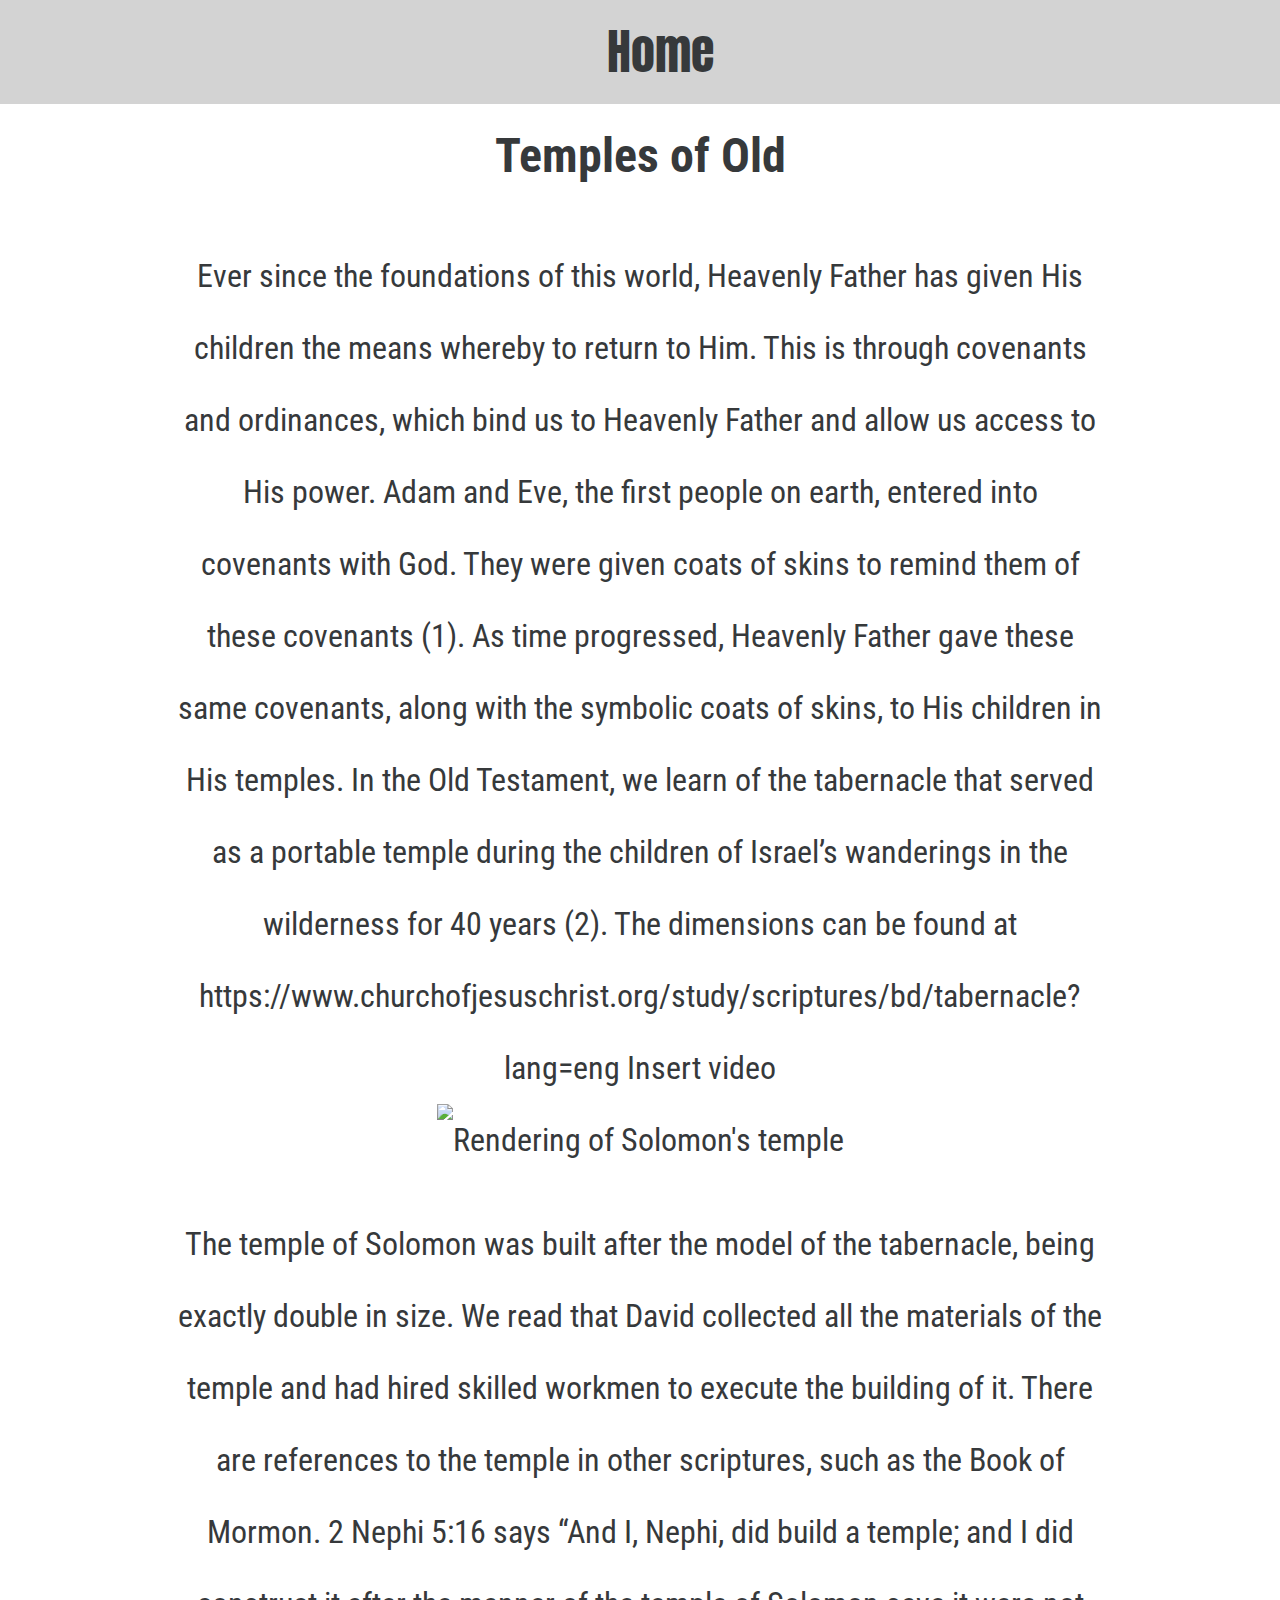
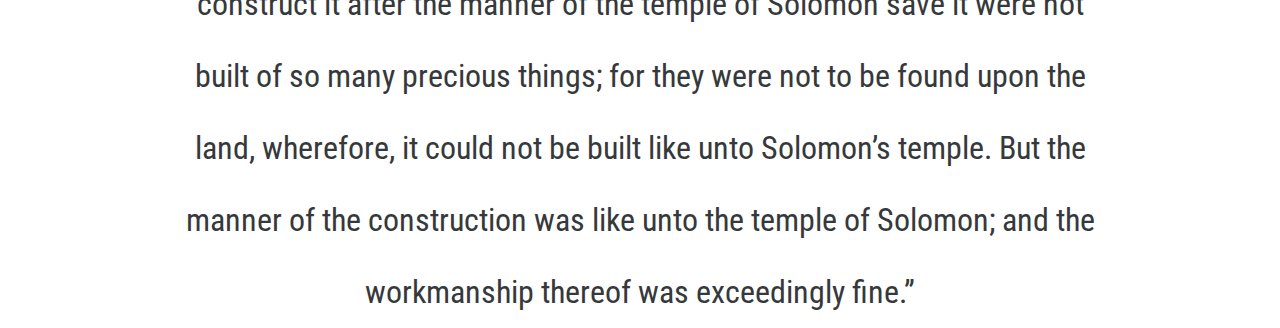
==== card one/cardone.html @ cc6f197f "3rd" ====
<!DOCTYPE html>
<html lang="en">

<head>
  <meta charset="UTF-8">
  <meta http-equiv="X-UA-Compatible" content="IE=edge">
  <meta name="viewport" content="width=device-width, initial-scale=1.0">
  <title>Temples of Old</title>
  <link rel="preconnect" href="https://fonts.googleapis.com">
  <link rel="preconnect" href="https://fonts.gstatic.com" crossorigin>
  <link href="https://fonts.googleapis.com/css2?family=Anton&family=Roboto+Condensed:wght@300&display=swap"
    rel="stylesheet">
  <link rel="stylesheet" href="/main.css">
</head>

<body>
  <header>
    <nav>
      <ul>
        <li><a class="button" href="/index.html">Home</a></li>

      </ul>
    </nav>
  </header>
  <main>
    <h2>
      Temples of Old
    </h2>
    <p>Ever since the foundations of this world, Heavenly Father has given His children the means whereby to return to
      Him. This is through covenants and ordinances, which bind us to Heavenly Father and allow us access to His power.
      Adam and Eve, the first people on earth, entered into covenants with God. They were given coats of skins to remind
      them of these covenants (1).

      As time progressed, Heavenly Father gave these same covenants, along with the symbolic coats of skins, to His
      children in His temples. In the Old Testament, we learn of the tabernacle that served as a portable temple during
      the children of Israel’s wanderings in the wilderness for 40 years (2). The dimensions can be found at
      https://www.churchofjesuschrist.org/study/scriptures/bd/tabernacle?lang=eng

      Insert video</p>
    <img src="https://www.freemason.com/wp-content/uploads/2021/06/king-solomons-temple.jpg"
      alt="Rendering of Solomon's temple" width="736" height="533">
    <p>The temple of Solomon was built after the model of the tabernacle, being exactly double in size. We read that
      David collected all the materials of the temple and had hired skilled workmen to execute the building of it.

      There are references to the temple in other scriptures, such as the Book of Mormon. 2 Nephi 5:16 says “And I,
      Nephi, did build a temple; and I did construct it after the manner of the temple of Solomon save it were not built
      of so many precious things; for they were not to be found upon the land, wherefore, it could not be built like
      unto Solomon’s temple. But the manner of the construction was like unto the temple of Solomon; and the workmanship
      thereof was exceedingly fine.”</p>


  </main>
</body>

</html>
---- main.css ----
:root {
  --color-font: #36393b;
  --color-primary: #a5d8ff;
  --color-secondary: #afd0d6;
  --accent-one: #bfb6bb;
  --accent-two: #c49799;
}

* {
  margin: 0;
  line-height: calc(2em + 0.5rem);
}

*,
*::before,
*::after {
  box-sizing: border-box;
}
body {
  font-family: "Roboto Condensed", sans-serif;
  color: var(--color-font);
  font-size: 2rem;
}
main {
  margin: 0 auto;
  padding: 0 1rem;
  max-width: 60rem;
  text-align: center;
}
h1 {
  color: var(--color-font);
  font-family: "Anton", sans-serif;
  font-size: 5rem;
  margin-bottom: 0.5em;
  margin-top: 2em;
}
.hero img {
  width: 100%;
  height: auto;
}
p {
  margin-top: 2rem;
}
.hero h1 {
  padding-top: 35rem;
  font-size: 4rem;
  line-height: 1;
  text-shadow: 3px 3px 4px black;
}

.hero h1,
.hero p {
  font-family: "Roboto Condensed", serif;
  color: var(--color-secondary);
  margin: 0;
  text-align: center;
}

.hero p {
  font-size: 1.5rem;
  padding-top: 1rem;
}

.hero {
  height: 100vh;
  position: relative;
  object-fit: fill;
}

.hero .text-wrapper {
  position: absolute;
  inset: 0;
  background-color: rgb(0 0 0 / 30%);
}
.hero img {
  height: 100%;
  object-fit: cover;
  object-position: left center;
}

.hero::before {
  content: "";
  position: absolute;
  inset: 0;
  background-image: linear-gradient(
    to bottom,
    rgb(0 0 0 / 0%) 30%,
    rgb(0 0 0 / 90%)
  );
}
header {
  display: block;
  background-color: lightgray;
}
body header nav ul {
  display: flex;
  flex-direction: row;
  justify-content: space-around;
  list-style: none;
}

.button {
  color: var(--color-font);
  font-family: "Anton", sans-serif;
  font-size: 3rem;
  text-decoration: none;
  transition: color 300ms ease;
}
.button[href]:hover {
  color: var(--accent-two);
}

.cards {
  display: flex;
  gap: 1rem;
  margin: 0 0rem;
  padding-top: 5rem;
}
.cards img {
  width: 100%;
  max-width: 100%;
  height: 400px;
  object-fit: cover;
  display: block;
}
.card {
  transition: color 300ms;
  flex: 1 1 0;
  margin-bottom: 10rem;
  text-decoration: none;
  color: var(--color-font);
  text-align: center;
}

.card:hover {
  color: var(--accent-two);
}

footer {
  display: block;
  color: black;
  background-color: lightgray;
  height: 15vh;
  text-align: center;
}

body .panel {
  display: grid;
  grid-template-columns: repeat(2, 1fr);
  grid-template-rows: repeat(1, 1fr);
  padding: 2rem;
  margin-top: 12rem;
}

body .panel .text-wrapper {
  grid-column: 1;
}
body .panel .image-wrapper {
  grid-column: 2;
}
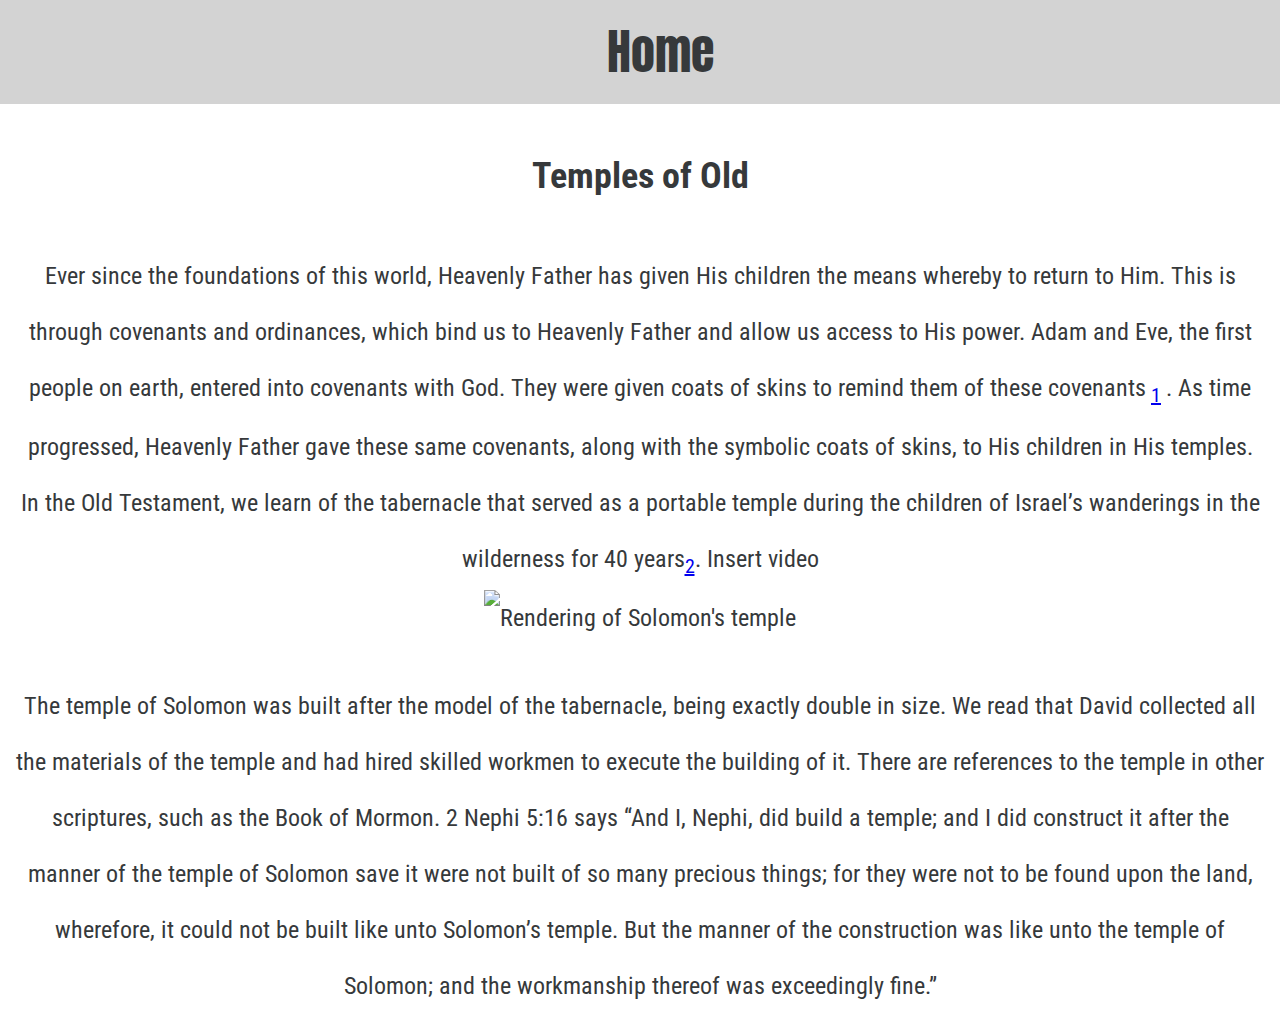
==== commit 66e36d7b: "hero vid" ====
--- a/card one/cardone.html
+++ b/card one/cardone.html
@@ -29,14 +29,19 @@
     <p>Ever since the foundations of this world, Heavenly Father has given His children the means whereby to return to
       Him. This is through covenants and ordinances, which bind us to Heavenly Father and allow us access to His power.
       Adam and Eve, the first people on earth, entered into covenants with God. They were given coats of skins to remind
-      them of these covenants (1).
+      them of these covenants<sub>
+        <a
+          href="https://www.churchofjesuschrist.org/study/liahona/2022/06/digital-only-young-adults/the-temple-garment-a-sacred-reminder-of-the-lord-jesus-christ?lang=eng">1</a>
+      </sub>.
 
       As time progressed, Heavenly Father gave these same covenants, along with the symbolic coats of skins, to His
       children in His temples. In the Old Testament, we learn of the tabernacle that served as a portable temple during
-      the children of Israel’s wanderings in the wilderness for 40 years (2). The dimensions can be found at
-      https://www.churchofjesuschrist.org/study/scriptures/bd/tabernacle?lang=eng
+      the children of Israel’s wanderings in the wilderness for 40 years<sub><a
+          href="https://www.churchofjesuschrist.org/study/scriptures/bd/tabernacle?lang=eng">2</a></sub>.
+      <!-- https://www.churchofjesuschrist.org/study/scriptures/bd/tabernacle?lang=eng -->
 
-      Insert video</p>
+      Insert video
+    </p>
     <img src="https://www.freemason.com/wp-content/uploads/2021/06/king-solomons-temple.jpg"
       alt="Rendering of Solomon's temple" width="736" height="533">
     <p>The temple of Solomon was built after the model of the tabernacle, being exactly double in size. We read that
--- a/main.css
+++ b/main.css
@@ -19,12 +19,12 @@
 body {
   font-family: "Roboto Condensed", sans-serif;
   color: var(--color-font);
-  font-size: 2rem;
+  font-size: 1.5rem;
 }
 main {
   margin: 0 auto;
   padding: 0 1rem;
-  max-width: 60rem;
+  max-width: 80rem;
   text-align: center;
 }
 h1 {
@@ -34,59 +34,55 @@
   margin-bottom: 0.5em;
   margin-top: 2em;
 }
-.hero img {
-  width: 100%;
-  height: auto;
+h2 {
+  padding-top: 2rem;
 }
+ul {
+  list-style: none;
+  text-align: left;
+}
+
 p {
   margin-top: 2rem;
 }
-.hero h1 {
-  padding-top: 35rem;
-  font-size: 4rem;
-  line-height: 1;
-  text-shadow: 3px 3px 4px black;
+
+.hero {
+  position: relative;
+  overflow: hidden;
+  height: 100vh;
+  margin-bottom: 10rem;
+}
+.video-background {
+  background: #000;
+  position: absolute;
+  inset: 0;
+  z-index: -99;
 }
 
-.hero h1,
-.hero p {
-  font-family: "Roboto Condensed", serif;
-  color: var(--color-secondary);
-  margin: 0;
-  text-align: center;
+.video-foreground,
+.video-background iframe {
+  position: absolute;
+  top: 0;
+  left: 0;
+  width: 100%;
+  height: 100%;
+  pointer-events: none;
 }
-
-.hero p {
-  font-size: 1.5rem;
-  padding-top: 1rem;
-}
-
-.hero {
-  height: 100vh;
-  position: relative;
-  object-fit: fill;
-}
-
 .hero .text-wrapper {
   position: absolute;
-  inset: 0;
-  background-color: rgb(0 0 0 / 30%);
-}
-.hero img {
-  height: 100%;
-  object-fit: cover;
-  object-position: left center;
-}
+  top: 0;
+  left: 0;
+  right: 0;
+  bottom: 0;
+  background-color: rgba(0, 0, 0, 0.4);
 
-.hero::before {
-  content: "";
-  position: absolute;
-  inset: 0;
-  background-image: linear-gradient(
-    to bottom,
-    rgb(0 0 0 / 0%) 30%,
-    rgb(0 0 0 / 90%)
-  );
+  display: flex;
+  flex-direction: column;
+  align-items: center;
+  justify-content: center;
+
+  padding: 0 2rem;
+  color: #ffff;
 }
 header {
   display: block;
@@ -114,7 +110,9 @@
   display: flex;
   gap: 1rem;
   margin: 0 0rem;
-  padding-top: 5rem;
+  padding-top: 15rem;
+  padding-left: 1rem;
+  padding-right: 1rem;
 }
 .cards img {
   width: 100%;
@@ -158,3 +156,16 @@
 body .panel .image-wrapper {
   grid-column: 2;
 }
+
+@media (min-aspect-ratio: 16/9) {
+  .video-foreground {
+    height: 300%;
+    top: -100%;
+  }
+}
+@media (max-aspect-ratio: 16/9) {
+  .video-foreground {
+    width: 300%;
+    left: -100%;
+  }
+}
